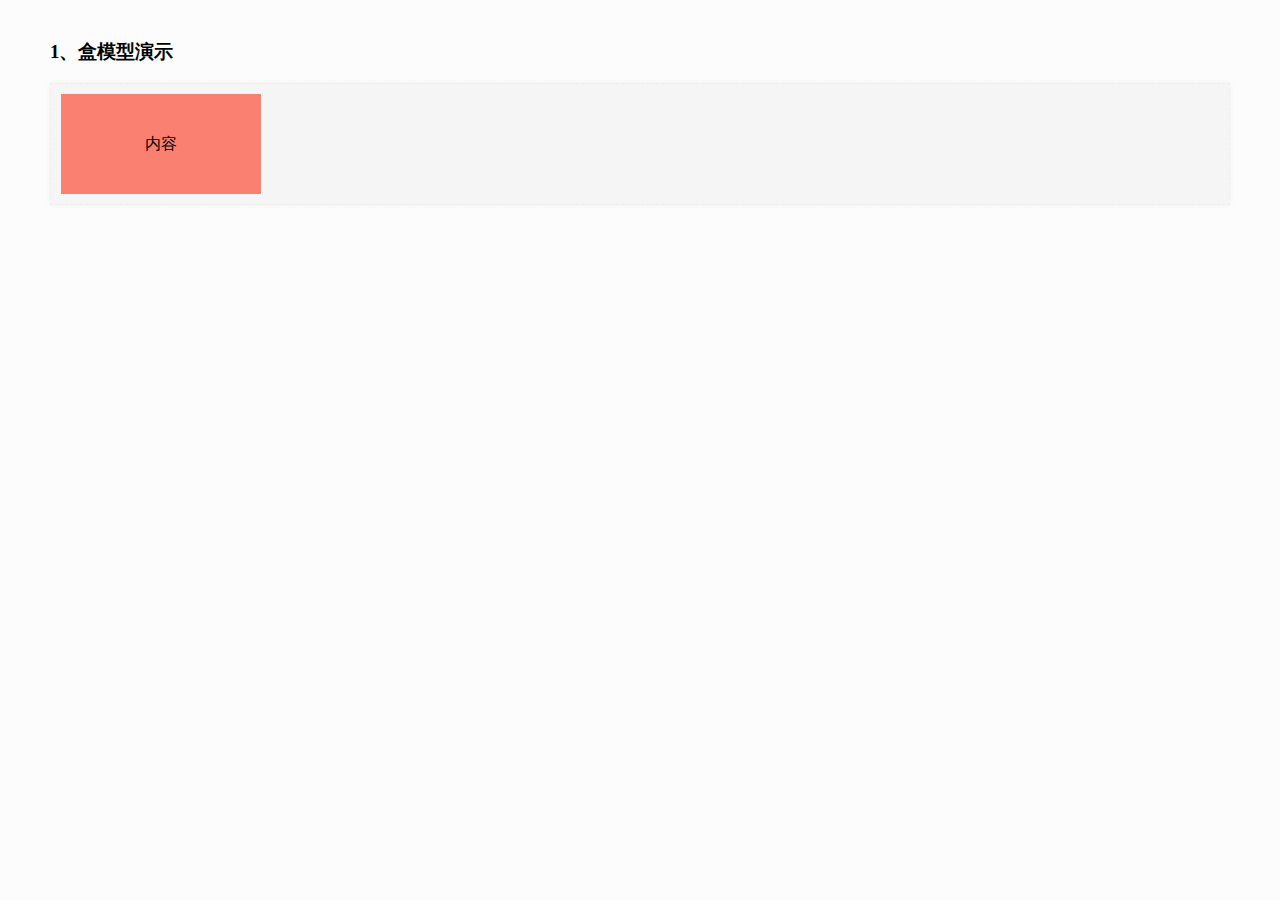
==== box.html @ b24ebf84 "add demo" ====
<!DOCTYPE html>
<html lang="en">

<head>
  <meta charset="UTF-8">
  <meta name="viewport" content="width=device-width, initial-scale=1.0">
  <meta http-equiv="Content-Security-Policy">
  <link rel="stylesheet" href="./css/flex.css">
  <title>盒模型</title>
  <style>
    html,
    body {
      margin: 0;
      padding: 0;
      background: #fcfcfc;
    }

    body {
      padding: 20px 50px;
    }

    .blank {
      height: 10px;
    }

    .content {
      padding: 10px;
      border: 1px dashed #eee;
      background: rgba(228, 226, 229, 0.23921568627450981);
      box-shadow: 0 0 5px 0 #eee;
    }

    .red {
      background: salmon
    }

    .box {
      height: 100px;
      width: 200px;
    }
  </style>
</head>

<body>
  <h3>1、盒模型演示</h3>
  <div class="content">
    <div class="box red flex-all-center">内容</div>
  </div>
</body>

</html>
---- css/flex.css ----
/**
 *  flex弹性布局
 */
.flex,
.flex-v-center,
.flex-h-center,
.flex-h-justify,
.flex-v-end,
.flex-justify-v-center,
.flex-end-v-center,
.flex-all-center {
  display: -webkit-box;
  display: -ms-flexbox;
  display: flex; 
}

[class*='flexcol'] {
  display: -webkit-box;
  display: -ms-flexbox;
  display: flex;
  -webkit-box-orient: vertical;
  -webkit-box-direction: normal;
  -ms-flex-direction: column;
      flex-direction: column; 
}

.flex-v-center,
.flex-justify-v-center,
.flex-end-v-center,
.flexcol-h-center,
.flexcol-justify-h-center,
.flex-all-center,
.flexcol-all-center {
  -webkit-box-align: center;
  -ms-flex-align: center;
      align-items: center; 
}

.flex-h-center,
.flexcol-v-center,
.flex-all-center,
.flexcol-all-center {
  -webkit-box-pack: center;
  -ms-flex-pack: center;
      justify-content: center; 
}

.flex-v-end {
  -webkit-box-align: end;
  -ms-flex-align: end;
      align-items: flex-end; 
}

.flex-h-justify,
.flex-justify-v-center,
.flexcol-justify {
  -webkit-box-pack: justify;
  -ms-flex-pack: justify;
      justify-content: space-between; 
}

.flex-end-v-center {
  -webkit-box-pack: end;
  -ms-flex-pack: end;
      justify-content: flex-end; 
}

.flex-item {
  -webkit-box-flex: 1;
  -ms-flex: 1;
      flex: 1;
  width: 0%; 
}
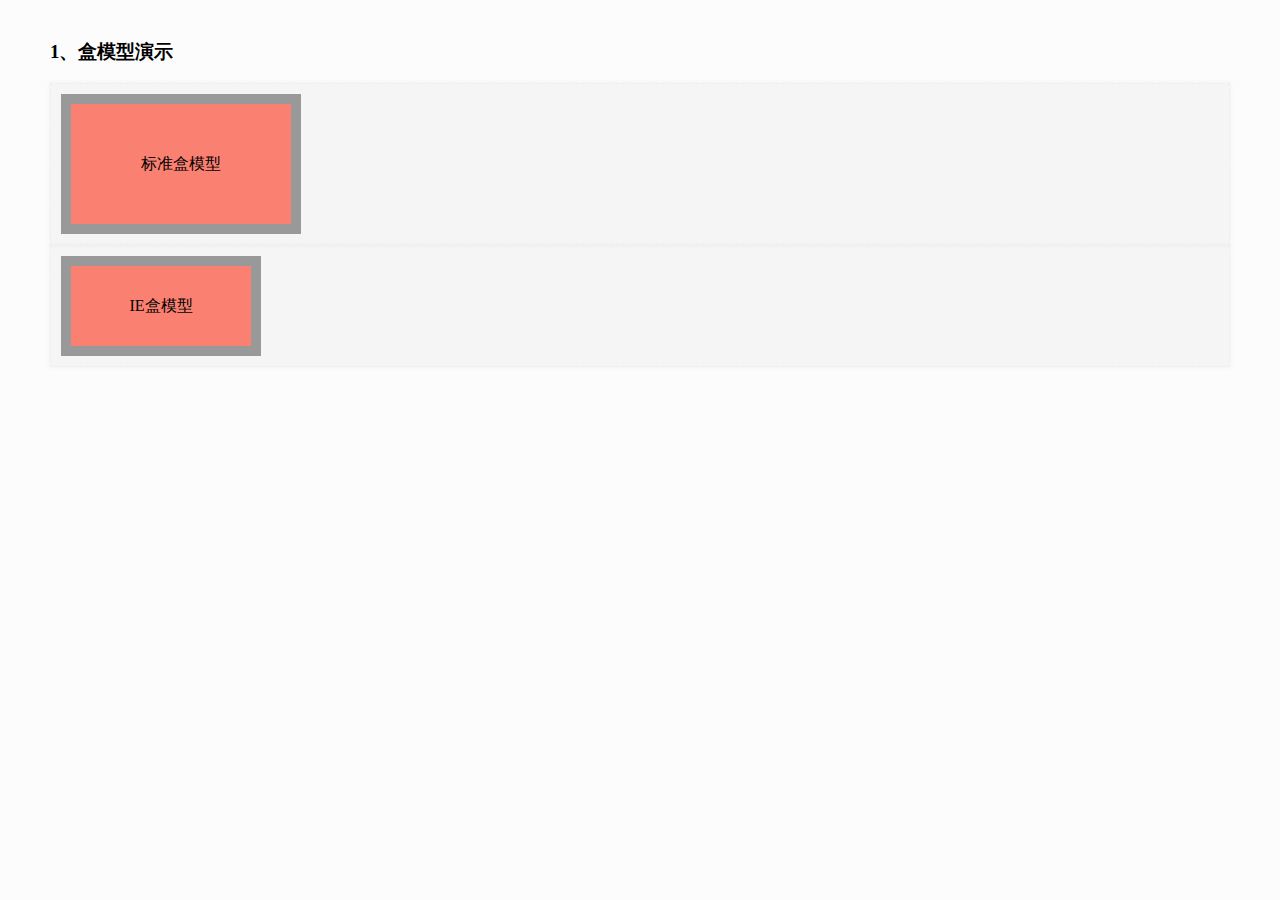
==== commit ce2dd18a: "* add demo2" ====
--- a/box.html
+++ b/box.html
@@ -1,51 +1,59 @@
 <!DOCTYPE html>
 <html lang="en">
+  <head>
+    <meta charset="UTF-8" />
+    <meta name="viewport" content="width=device-width, initial-scale=1.0" />
+    <meta http-equiv="Content-Security-Policy" />
+    <link rel="stylesheet" href="./css/flex.css" />
+    <title>盒模型</title>
+    <style>
+      html,
+      body {
+        margin: 0;
+        padding: 0;
+        background: #fcfcfc;
+      }
 
-<head>
-  <meta charset="UTF-8">
-  <meta name="viewport" content="width=device-width, initial-scale=1.0">
-  <meta http-equiv="Content-Security-Policy">
-  <link rel="stylesheet" href="./css/flex.css">
-  <title>盒模型</title>
-  <style>
-    html,
-    body {
-      margin: 0;
-      padding: 0;
-      background: #fcfcfc;
-    }
+      body {
+        padding: 20px 50px;
+      }
 
-    body {
-      padding: 20px 50px;
-    }
+      .blank {
+        height: 10px;
+      }
 
-    .blank {
-      height: 10px;
-    }
+      .content {
+        padding: 10px;
+        border: 1px dashed #eee;
+        background: rgba(228, 226, 229, 0.23921568627450981);
+        box-shadow: 0 0 5px 0 #eee;
+      }
 
-    .content {
-      padding: 10px;
-      border: 1px dashed #eee;
-      background: rgba(228, 226, 229, 0.23921568627450981);
-      box-shadow: 0 0 5px 0 #eee;
-    }
+      .red {
+        background: salmon;
+      }
 
-    .red {
-      background: salmon
-    }
+      .box {
+        height: 100px;
+        width: 200px;
+        padding: 10px;
+        border: 10px solid #999;
+      }
 
-    .box {
-      height: 100px;
-      width: 200px;
-    }
-  </style>
-</head>
+      .special {
+        box-sizing: border-box;
+      }
 
-<body>
-  <h3>1、盒模型演示</h3>
-  <div class="content">
-    <div class="box red flex-all-center">内容</div>
-  </div>
-</body>
+    </style>
+  </head>
 
-</html>+  <body>
+    <h3>1、盒模型演示</h3>
+    <div class="content">
+      <div class="box red flex-all-center">标准盒模型</div>
+    </div>
+    <div class="content">
+      <div class="box red flex-all-center special">IE盒模型</div>
+    </div>
+  </body>
+</html>
--- a/css/flex.css
+++ b/css/flex.css
@@ -11,7 +11,7 @@
 .flex-all-center {
   display: -webkit-box;
   display: -ms-flexbox;
-  display: flex; 
+  display: flex;
 }
 
 [class*='flexcol'] {
@@ -21,7 +21,7 @@
   -webkit-box-orient: vertical;
   -webkit-box-direction: normal;
   -ms-flex-direction: column;
-      flex-direction: column; 
+  flex-direction: column;
 }
 
 .flex-v-center,
@@ -33,7 +33,7 @@
 .flexcol-all-center {
   -webkit-box-align: center;
   -ms-flex-align: center;
-      align-items: center; 
+  align-items: center;
 }
 
 .flex-h-center,
@@ -42,13 +42,13 @@
 .flexcol-all-center {
   -webkit-box-pack: center;
   -ms-flex-pack: center;
-      justify-content: center; 
+  justify-content: center;
 }
 
 .flex-v-end {
   -webkit-box-align: end;
   -ms-flex-align: end;
-      align-items: flex-end; 
+  align-items: flex-end;
 }
 
 .flex-h-justify,
@@ -56,18 +56,17 @@
 .flexcol-justify {
   -webkit-box-pack: justify;
   -ms-flex-pack: justify;
-      justify-content: space-between; 
+  justify-content: space-between;
 }
 
 .flex-end-v-center {
   -webkit-box-pack: end;
   -ms-flex-pack: end;
-      justify-content: flex-end; 
+  justify-content: flex-end;
 }
 
 .flex-item {
   -webkit-box-flex: 1;
   -ms-flex: 1;
-      flex: 1;
-  width: 0%; 
+  flex: 1;
 }
